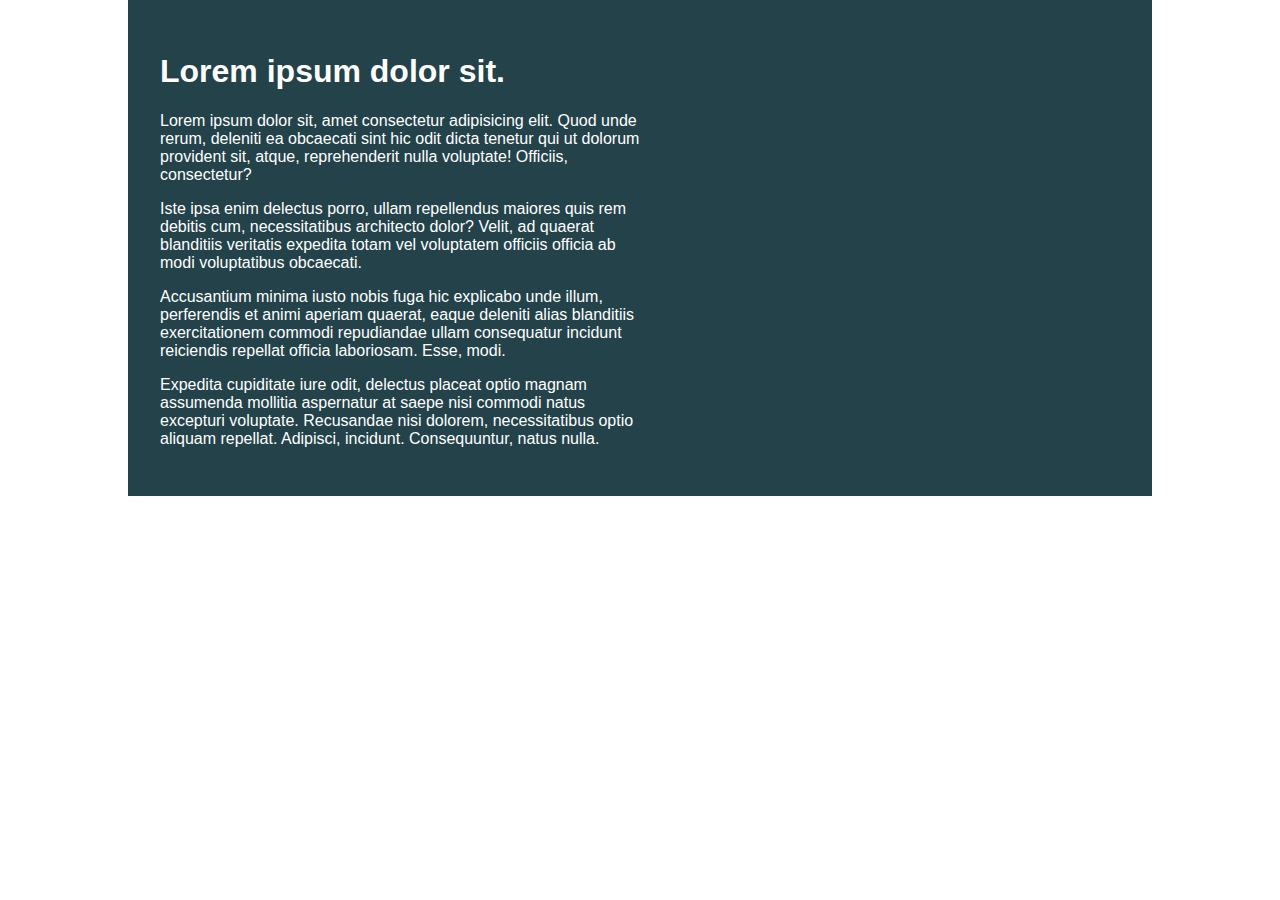
==== challenge01/index.html @ fd025a4d "ending challenge01" ====
<!DOCTYPE html>
<html lang="en">

<head>
    <meta charset="UTF-8">
    <meta name="viewport" content="width=device-width, initial-scale=1.0">
    <title>Day 01</title>

    <link rel="stylesheet" href="style.css">
</head>

<body>
    <div class="container">
        <div class="intro-content">
            <h1>Lorem ipsum dolor sit.</h1>
            <p>Lorem ipsum dolor sit, amet consectetur adipisicing elit. Quod unde rerum, deleniti ea obcaecati sint hic
                odit dicta tenetur qui ut dolorum provident sit, atque, reprehenderit nulla voluptate! Officiis,
                consectetur?</p>
            <p>Iste ipsa enim delectus porro, ullam repellendus maiores quis rem debitis cum, necessitatibus architecto
                dolor? Velit, ad quaerat blanditiis veritatis expedita totam vel voluptatem officiis officia ab modi
                voluptatibus obcaecati.</p>
            <p>Accusantium minima iusto nobis fuga hic explicabo unde illum, perferendis et animi aperiam quaerat, eaque
                deleniti alias blanditiis exercitationem commodi repudiandae ullam consequatur incidunt reiciendis
                repellat officia laboriosam. Esse, modi.</p>
            <p>Expedita cupiditate iure odit, delectus placeat optio magnam assumenda mollitia aspernatur at saepe nisi
                commodi natus excepturi voluptate. Recusandae nisi dolorem, necessitatibus optio aliquam repellat.
                Adipisci, incidunt. Consequuntur, natus nulla.</p>
        </div>
    </div>
</body>

</html>
---- challenge01/style.css ----
/* INSTRUCTIONS
 *
 * 1) Limit the total width of
 *    the .intro-conent to about half
 *    of it's parent
 *
 * 2) Stop the text from overflowing
 *    out the bottom at small screen
 *    widths
 *
 * You may modify the HTML if needed
 *
 */

* {
  box-sizing: border-box;
}

body {
  margin: 0;
  font-family: sans-serif;
}

.container {
  background: #23424a;
  color: white;

  width: 80%;
  margin: 0 auto;

  padding: 2em;
}

.intro-content{
  width: 50%;
}
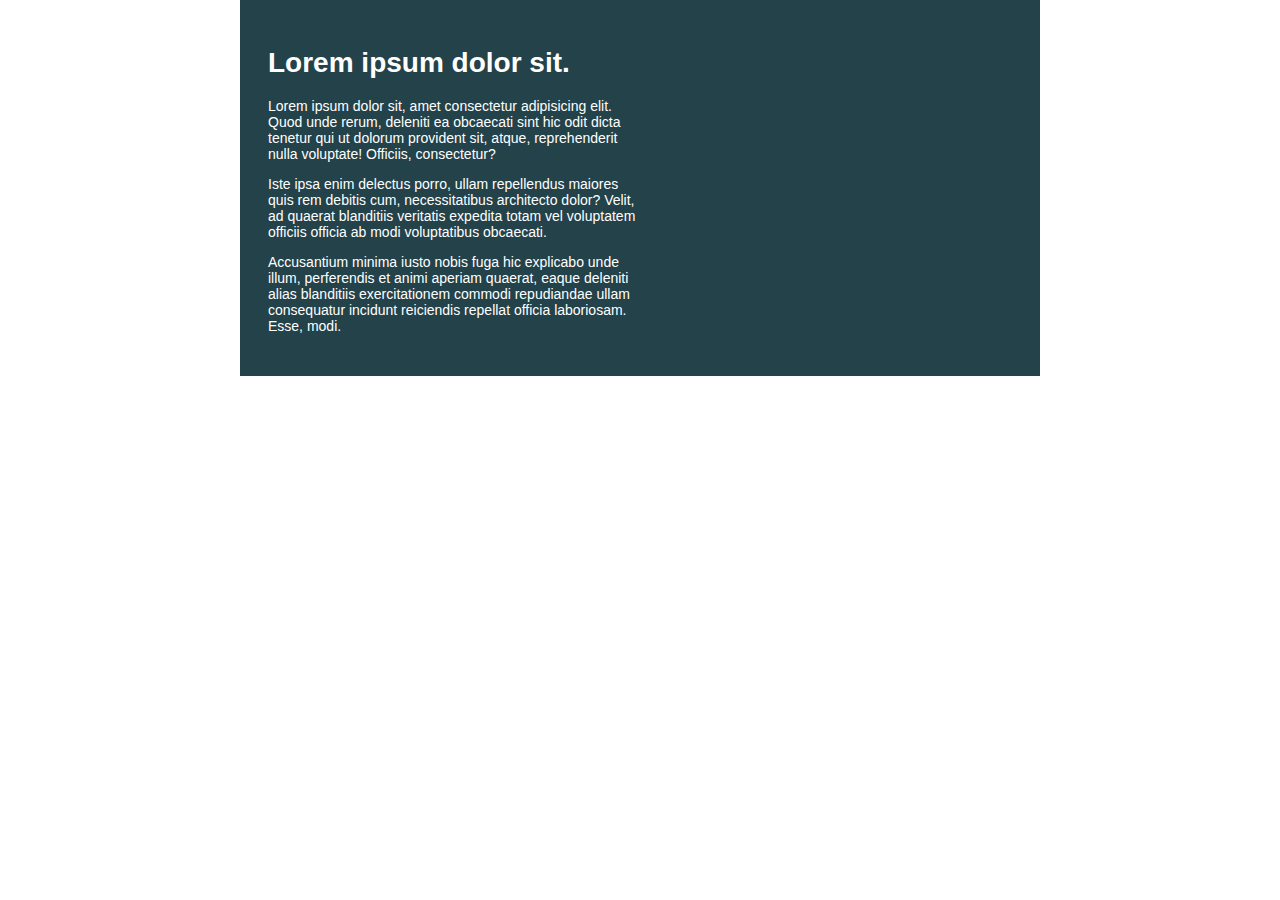
==== commit 2748c492: "Finalizando desafio01" ====
--- a/challenge01/index.html
+++ b/challenge01/index.html
@@ -22,9 +22,6 @@
             <p>Accusantium minima iusto nobis fuga hic explicabo unde illum, perferendis et animi aperiam quaerat, eaque
                 deleniti alias blanditiis exercitationem commodi repudiandae ullam consequatur incidunt reiciendis
                 repellat officia laboriosam. Esse, modi.</p>
-            <p>Expedita cupiditate iure odit, delectus placeat optio magnam assumenda mollitia aspernatur at saepe nisi
-                commodi natus excepturi voluptate. Recusandae nisi dolorem, necessitatibus optio aliquam repellat.
-                Adipisci, incidunt. Consequuntur, natus nulla.</p>
         </div>
     </div>
 </body>
--- a/challenge01/style.css
+++ b/challenge01/style.css
@@ -16,6 +16,10 @@
   box-sizing: border-box;
 }
 
+html {
+  font-size: 14px;
+}
+
 body {
   margin: 0;
   font-family: sans-serif;
@@ -25,6 +29,7 @@
   background: #23424a;
   color: white;
 
+  max-width: 800px;
   width: 80%;
   margin: 0 auto;
 
